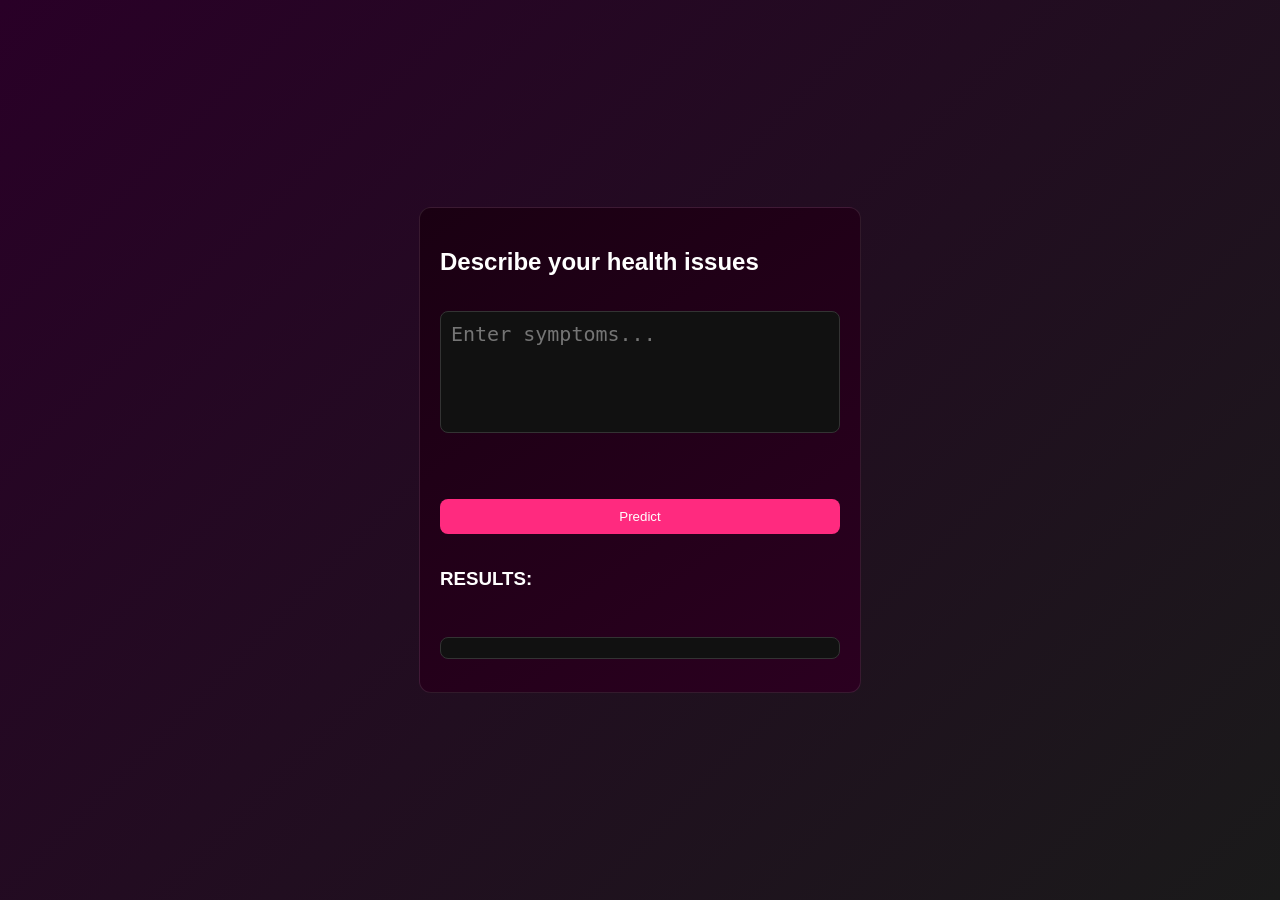
==== backend/api_endpoint/index.html @ 75278663 "testing implementaion with gemeni ap9 + fast + UI" ====
<!DOCTYPE html>
<html lang="en">
<head>
    <meta charset="UTF-8">
    <title>Triage System</title>
    <link rel="stylesheet" href="style.css">
</head>
<body>
<div class="outer"></div>
<div class="module">
<h2>Describe your health issues</h2>
<textarea id="inputText" rows="5" cols="50" placeholder="Enter symptoms..."></textarea>
<br><br>
<button onclick="predict()">Predict</button>
<h3>RESULTS:</h3>
<pre id="output"></pre>
</div>
<script>
async function predict() {
    const text = document.getElementById("inputText").value;

    document.getElementById("output").innerText = "Loading...";

    try {
        const res = await fetch("http://127.0.0.1:8000/predict", {
            method: "POST",
            headers: {
                "Content-Type": "application/json"
            },
            body: JSON.stringify({ text: text })
        });

        const data = await res.json();

        document.getElementById("output").innerText =
            "Prediction: " + data.prediction + "\n\n" +
            "Symptoms:\n" + JSON.stringify(data.features, null, 2);

    } catch (err) {
        document.getElementById("output").innerText = "Error: " + err;
    }
}
</script>

</body>
</html>
---- backend/api_endpoint/style.css ----
body {
    margin: 0;
    height: 100vh;

    display: flex;
    justify-content: center;
    align-items: center;

    background: linear-gradient(135deg, #290027, #1a1a1a);
    font-family: Arial, sans-serif;
    color: white;
}

/* Card */
.module {
    width: 400px;
    padding: 20px;

    border-radius: 12px;
    background: linear-gradient(145deg, #1a0012, #2b0020);

    border: 1px solid rgba(255,255,255,0.1);

    display: flex;
    flex-direction: column;
    gap: 15px;
}

/* Textarea */
textarea {
    width: 100rw;
    height: 100px;
    font-size: 20px;
    background: #111;
    color: white;

    border: 1px solid #333;
    border-radius: 8px;

    padding: 10px;
    resize: none;
}

/* Button */
button {
    padding: 10px;

    border: none;
    border-radius: 8px;

    background: #ff2a7f;
    color: white;

    cursor: pointer;
}

/* Output */
pre {
    background: #111;
    padding: 10px;
    border-radius: 8px;

    border: 1px solid #333;
}
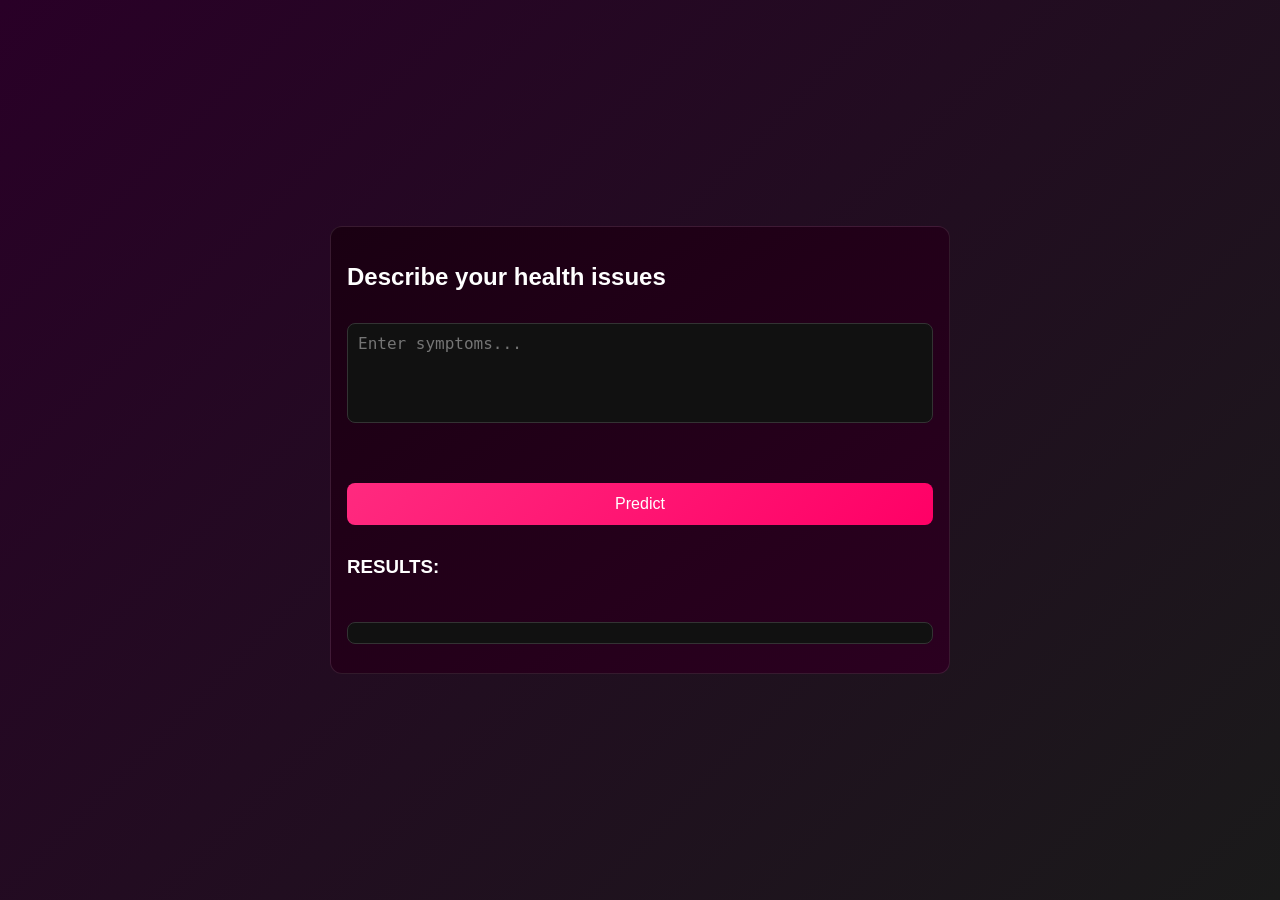
==== commit e48d0149: "random file addition and exclusion from github repo" ====
--- a/backend/api_endpoint/index.html
+++ b/backend/api_endpoint/index.html
@@ -22,7 +22,8 @@
     document.getElementById("output").innerText = "Loading...";
 
     try {
-        const res = await fetch("http://127.0.0.1:8000/predict", {
+        console.log("Calling API...");
+        const res = await fetch("https://auto-triage-1.onrender.com/predict", {
             method: "POST",
             headers: {
                 "Content-Type": "application/json"
--- a/backend/api_endpoint/style.css
+++ b/backend/api_endpoint/style.css
@@ -1,6 +1,6 @@
 body {
     margin: 0;
-    height: 100vh;
+    min-height: 100vh;
 
     display: flex;
     justify-content: center;
@@ -9,28 +9,35 @@
     background: linear-gradient(135deg, #290027, #1a1a1a);
     font-family: Arial, sans-serif;
     color: white;
+
+    padding: 16px; /* safe spacing for mobile */
+    box-sizing: border-box;
 }
 
 /* Card */
 .module {
-    width: 400px;
-    padding: 20px;
+    width: 100%;
+    max-width: 620px;
 
+    padding: 16px;
     border-radius: 12px;
+
     background: linear-gradient(145deg, #1a0012, #2b0020);
-
     border: 1px solid rgba(255,255,255,0.1);
 
     display: flex;
     flex-direction: column;
-    gap: 15px;
+    gap: 12px;
+
+    box-sizing: border-box;
 }
 
 /* Textarea */
 textarea {
-    width: 100rw;
+    width: 100%;
     height: 100px;
-    font-size: 20px;
+
+    font-size: 16px;
     background: #111;
     color: white;
 
@@ -38,27 +45,65 @@
     border-radius: 8px;
 
     padding: 10px;
+
     resize: none;
+    box-sizing: border-box; /* 🔥 prevents overflow */
 }
 
 /* Button */
 button {
-    padding: 10px;
+    width: 100%;
 
+    padding: 12px;
     border: none;
     border-radius: 8px;
 
-    background: #ff2a7f;
+    background: linear-gradient(135deg, #ff2a7f, #ff0066);
     color: white;
 
+    font-size: 16px;
     cursor: pointer;
 }
 
 /* Output */
 pre {
+    width: 100%;
+
     background: #111;
     padding: 10px;
     border-radius: 8px;
 
     border: 1px solid #333;
+
+    font-size: 13px;
+
+    overflow-x: auto;
+    box-sizing: border-box;
+}
+
+/* 🔥 Mobile fine-tuning */
+@media (max-width: 480px) {
+    body {
+        padding: 12px;
+    }
+
+    .module {
+        width: 100%;
+        max-width: 100%;      /* remove desktop constraint */
+        
+        padding: 18px;
+        
+        transform: scale(1.05); /* slight boost */
+        
+        gap: 16px;           /* better spacing */
+    }
+
+    textarea {
+        height: 90px;
+        font-size: 15px;
+    }
+
+    button {
+        font-size: 15px;
+    }
 }
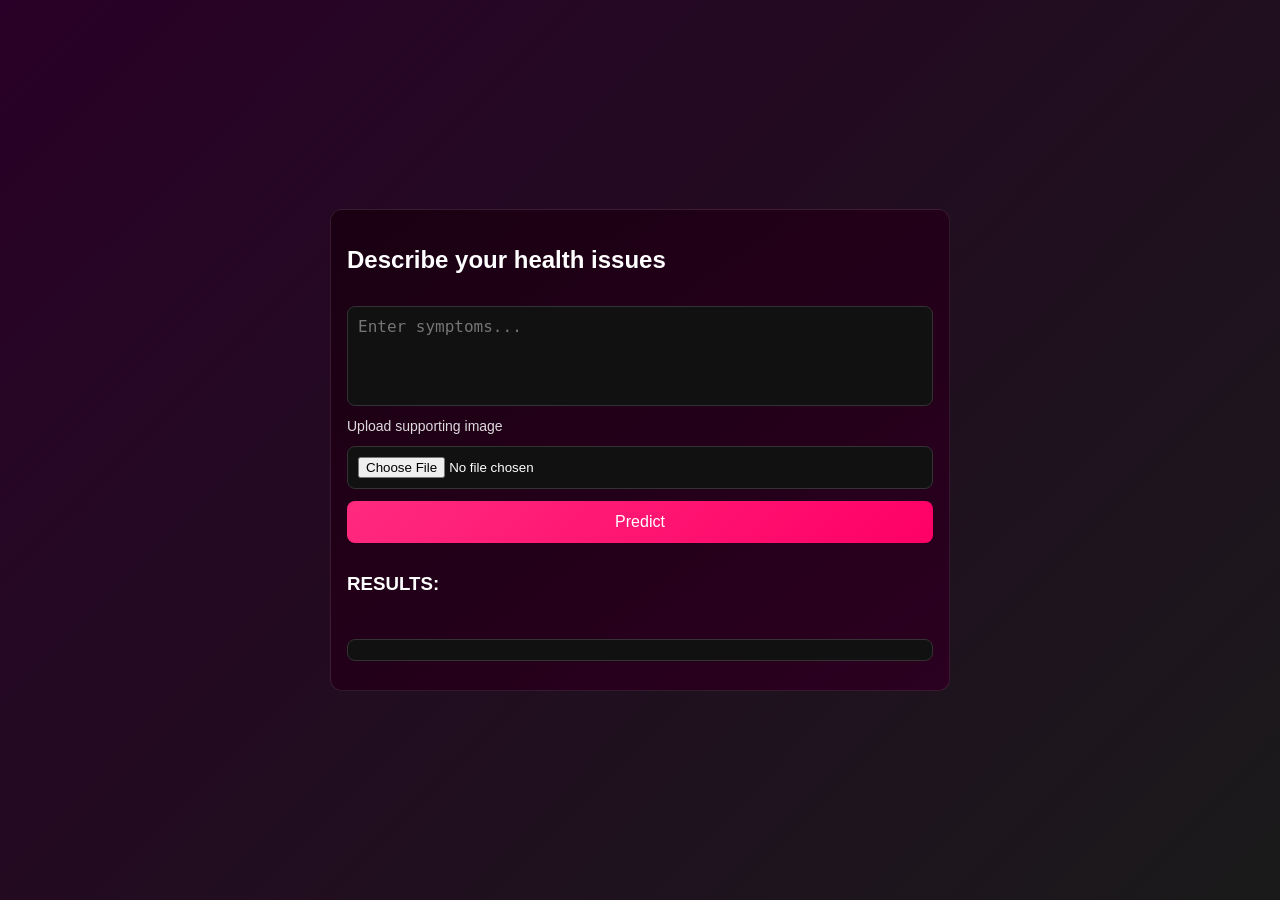
==== commit ce1a8c0a: "latest update v2" ====
--- a/backend/api_endpoint/index.html
+++ b/backend/api_endpoint/index.html
@@ -10,32 +10,63 @@
 <div class="module">
 <h2>Describe your health issues</h2>
 <textarea id="inputText" rows="5" cols="50" placeholder="Enter symptoms..."></textarea>
-<br><br>
+<label for="imageInput">Upload supporting image</label>
+<input id="imageInput" type="file" accept="image/*">
 <button onclick="predict()">Predict</button>
 <h3>RESULTS:</h3>
 <pre id="output"></pre>
 </div>
 <script>
+const API_URL = (
+    window.location.protocol === "file:" ||
+    window.location.hostname === "localhost" ||
+    window.location.hostname === "127.0.0.1"
+) ? "http://127.0.0.1:8000/predict" : "https://auto-triage-1.onrender.com/predict";
+
+function readImageAsDataUrl(file) {
+    return new Promise((resolve, reject) => {
+        if (!file) {
+            resolve(null);
+            return;
+        }
+
+        const reader = new FileReader();
+        reader.onload = () => resolve(reader.result);
+        reader.onerror = () => reject(reader.error);
+        reader.readAsDataURL(file);
+    });
+}
+
 async function predict() {
     const text = document.getElementById("inputText").value;
+    const imageFile = document.getElementById("imageInput").files[0];
 
     document.getElementById("output").innerText = "Loading...";
 
     try {
+        const imageBase64 = await readImageAsDataUrl(imageFile);
+
         console.log("Calling API...");
-        const res = await fetch("https://auto-triage-1.onrender.com/predict", {
+        const res = await fetch(API_URL, {
             method: "POST",
             headers: {
                 "Content-Type": "application/json"
             },
-            body: JSON.stringify({ text: text })
+            body: JSON.stringify({
+                text: text,
+                image_base64: imageBase64
+            })
         });
 
         const data = await res.json();
 
+        if (!res.ok) {
+            throw new Error(JSON.stringify(data));
+        }
+
         document.getElementById("output").innerText =
             "Prediction: " + data.prediction + "\n\n" +
-            "Symptoms:\n" + JSON.stringify(data.features, null, 2);
+            "Extracted features:\n" + JSON.stringify(data.features, null, 2);
 
     } catch (err) {
         document.getElementById("output").innerText = "Error: " + err;
@@ -44,4 +75,4 @@
 </script>
 
 </body>
-</html>+</html>
--- a/backend/api_endpoint/style.css
+++ b/backend/api_endpoint/style.css
@@ -48,6 +48,21 @@
 
     resize: none;
     box-sizing: border-box; /* 🔥 prevents overflow */
+}
+
+label {
+    font-size: 14px;
+    color: rgba(255,255,255,0.85);
+}
+
+input[type="file"] {
+    width: 100%;
+    padding: 10px;
+    background: #111;
+    color: white;
+    border: 1px solid #333;
+    border-radius: 8px;
+    box-sizing: border-box;
 }
 
 /* Button */
@@ -106,4 +121,4 @@
     button {
         font-size: 15px;
     }
-}+}
